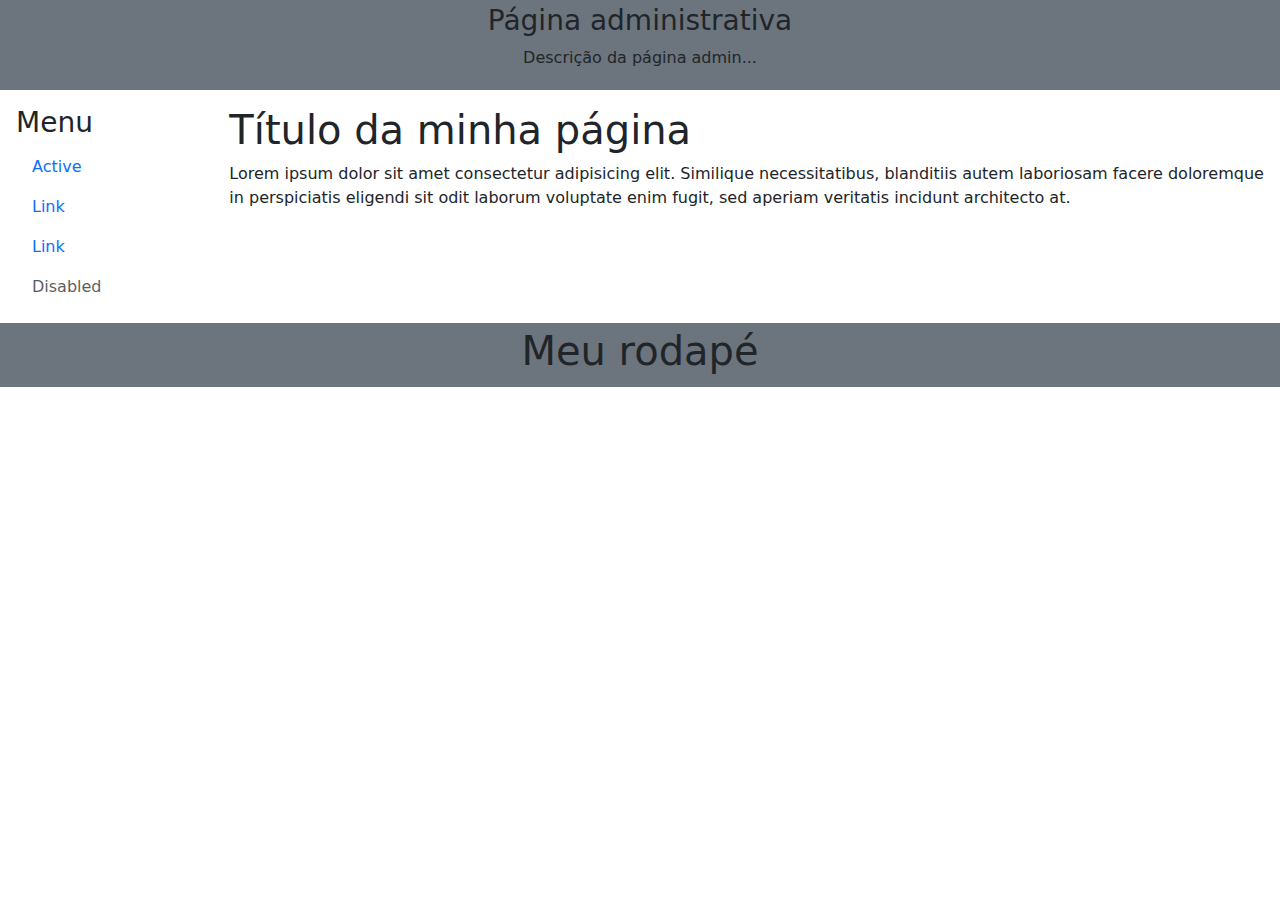
==== admin.html @ e3304637 "Cria admin" ====
<!DOCTYPE html>
<html lang="pt-br">

<head>
  <meta charset="UTF-8">
  <meta http-equiv="X-UA-Compatible" content="IE=edge">
  <meta name="viewport" content="width=device-width, initial-scale=1.0">
  <title>Document</title>

  <!-- Import Boostrap -->
  <link href="https://cdn.jsdelivr.net/npm/bootstrap@5.1.3/dist/css/bootstrap.min.css" rel="stylesheet">
  <script src="https://cdn.jsdelivr.net/npm/bootstrap@5.1.3/dist/js/bootstrap.bundle.min.js"></script>

  <link rel="stylesheet" href="assets/css/style-admin.css" </head>
</head>

<body>
  <header class="p-1 bg-secondary text-center">
    <h3> Página administrativa</h3>
    <p>Descrição da página admin...</p>
  </header>
  <div class="container-fluid">
    <div class="row">
      <nav class="col-md-2 p-3">
        <h3>Menu </h3>
        <ul class="nav flex-column">
          <li class="nav-item">
            <a class="nav-link active" href="#">Active</a>
          </li>
          <li class="nav-item">
            <a class="nav-link" href="#">Link</a>
          </li>
          <li class="nav-item">
            <a class="nav-link" href="#">Link</a>
          </li>
          <li class="nav-item">
            <a class="nav-link disabled" href="#">Disabled</a>
          </li>
        </ul>
      </nav>
      <section class="col-md-10 p-3">
        <h1>Título da minha página</h1>
        <p>Lorem ipsum dolor sit amet consectetur adipisicing elit. Similique necessitatibus, blanditiis autem
          laboriosam
          facere doloremque in perspiciatis eligendi sit odit laborum voluptate enim fugit, sed aperiam veritatis
          incidunt
          architecto at.</p>
      </section>
    </div>
  </div>
  <footer class="p-1 bg-secondary text-center">
    <h1>Meu rodapé</h1>
  </footer>

</body>

</html>
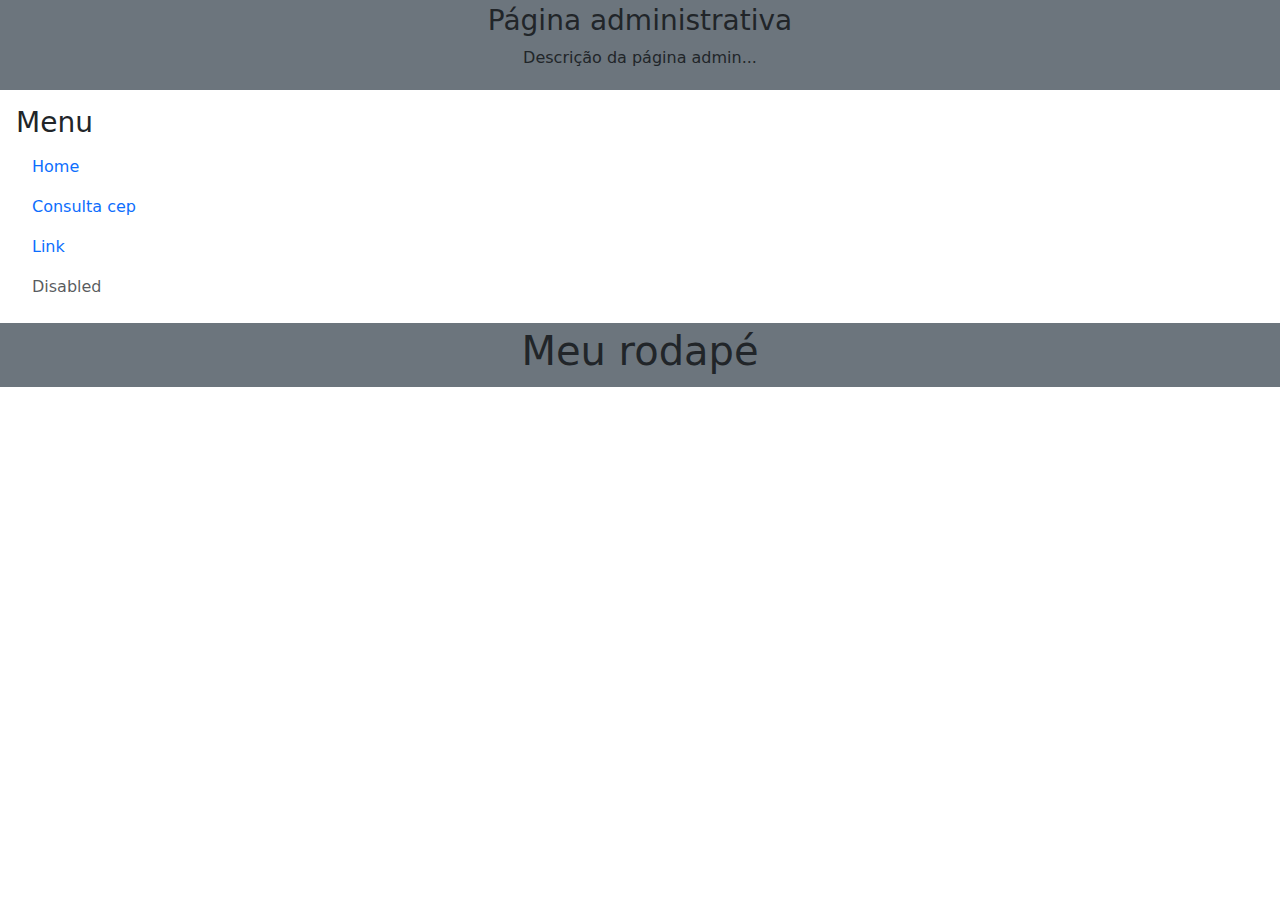
==== commit 26f1042c: "consulta cep" ====
--- a/admin.html
+++ b/admin.html
@@ -10,8 +10,12 @@
   <!-- Import Boostrap -->
   <link href="https://cdn.jsdelivr.net/npm/bootstrap@5.1.3/dist/css/bootstrap.min.css" rel="stylesheet">
   <script src="https://cdn.jsdelivr.net/npm/bootstrap@5.1.3/dist/js/bootstrap.bundle.min.js"></script>
+  <!-- Jquery-->
+  <script src="https://ajax.googleapis.com/ajax/libs/jquery/3.6.0/jquery.min.js"></script>
 
-  <link rel="stylesheet" href="assets/css/style-admin.css" </head>
+  <!--Css e Js-->
+  <link rel="stylesheet" href="assets/css/style-admin.css">
+  <script src="assets/js/script.js"></script>
 </head>
 
 <body>
@@ -25,10 +29,10 @@
         <h3>Menu </h3>
         <ul class="nav flex-column">
           <li class="nav-item">
-            <a class="nav-link active" href="#">Active</a>
+            <a id="menu-home" class="nav-link active" href="#">Home</a>
           </li>
           <li class="nav-item">
-            <a class="nav-link" href="#">Link</a>
+            <a id="menu-cep" class="nav-link" href="#">Consulta cep</a>
           </li>
           <li class="nav-item">
             <a class="nav-link" href="#">Link</a>
@@ -39,12 +43,7 @@
         </ul>
       </nav>
       <section class="col-md-10 p-3">
-        <h1>Título da minha página</h1>
-        <p>Lorem ipsum dolor sit amet consectetur adipisicing elit. Similique necessitatibus, blanditiis autem
-          laboriosam
-          facere doloremque in perspiciatis eligendi sit odit laborum voluptate enim fugit, sed aperiam veritatis
-          incidunt
-          architecto at.</p>
+        
       </section>
     </div>
   </div>
